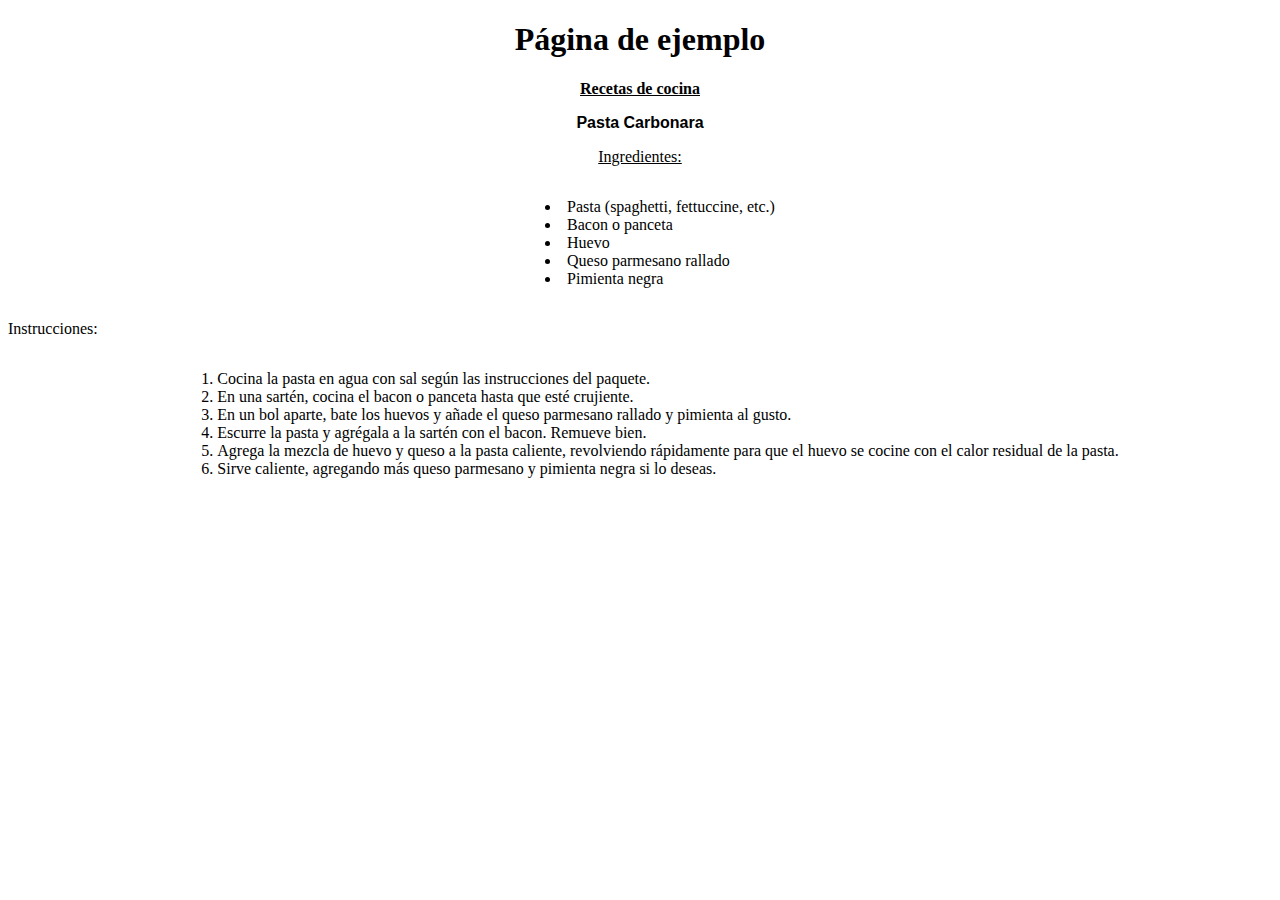
==== index.html @ 0938362e "Actividad practica numero 1" ====
<!-- ALUMNO: Diego Sani 
COMISION: 24122 NodeJS -->

<!DOCTYPE html>
<html lang="es">
<head>
    <meta charset="UTF-8">
    <meta name="viewport" content="width=device-width, initial-scale=1.0">
    <title>Página de ejemplo</title>
</head>
<body style="text-align: center;">
    <h1>Página de ejemplo</h1>
    <p style="text-align: center;"><strong><u>Recetas de cocina</u></strong></p>
    <p style="text-align: center; font-family: Arial, sans-serif;"><strong>Pasta Carbonara</strong></p>
    <p style="text-align: center;"><u>Ingredientes:</u></p>
    <ul style="text-align: justify; list-style-position: inside; display: inline-block; text-align: left;">
        <li>Pasta (spaghetti, fettuccine, etc.)</li>
        <li>Bacon o panceta</li>
        <li>Huevo</li>
        <li>Queso parmesano rallado</li>
        <li>Pimienta negra</li>
    </ul>
    <p style="text-align: justify;">Instrucciones:</p>
    <ol style="text-align: justify; list-style-position: inside; display: inline-block; text-align: left;">
        <li>Cocina la pasta en agua con sal según las instrucciones del paquete.</li>
        <li>En una sartén, cocina el bacon o panceta hasta que esté crujiente.</li>
        <li>En un bol aparte, bate los huevos y añade el queso parmesano rallado y pimienta al gusto.</li>
        <li>Escurre la pasta y agrégala a la sartén con el bacon. Remueve bien.</li>
        <li>Agrega la mezcla de huevo y queso a la pasta caliente, revolviendo rápidamente para que el huevo se cocine con el calor residual de la pasta.</li>
        <li>Sirve caliente, agregando más queso parmesano y pimienta negra si lo deseas.</li>
    </ol>
</body>
</html>
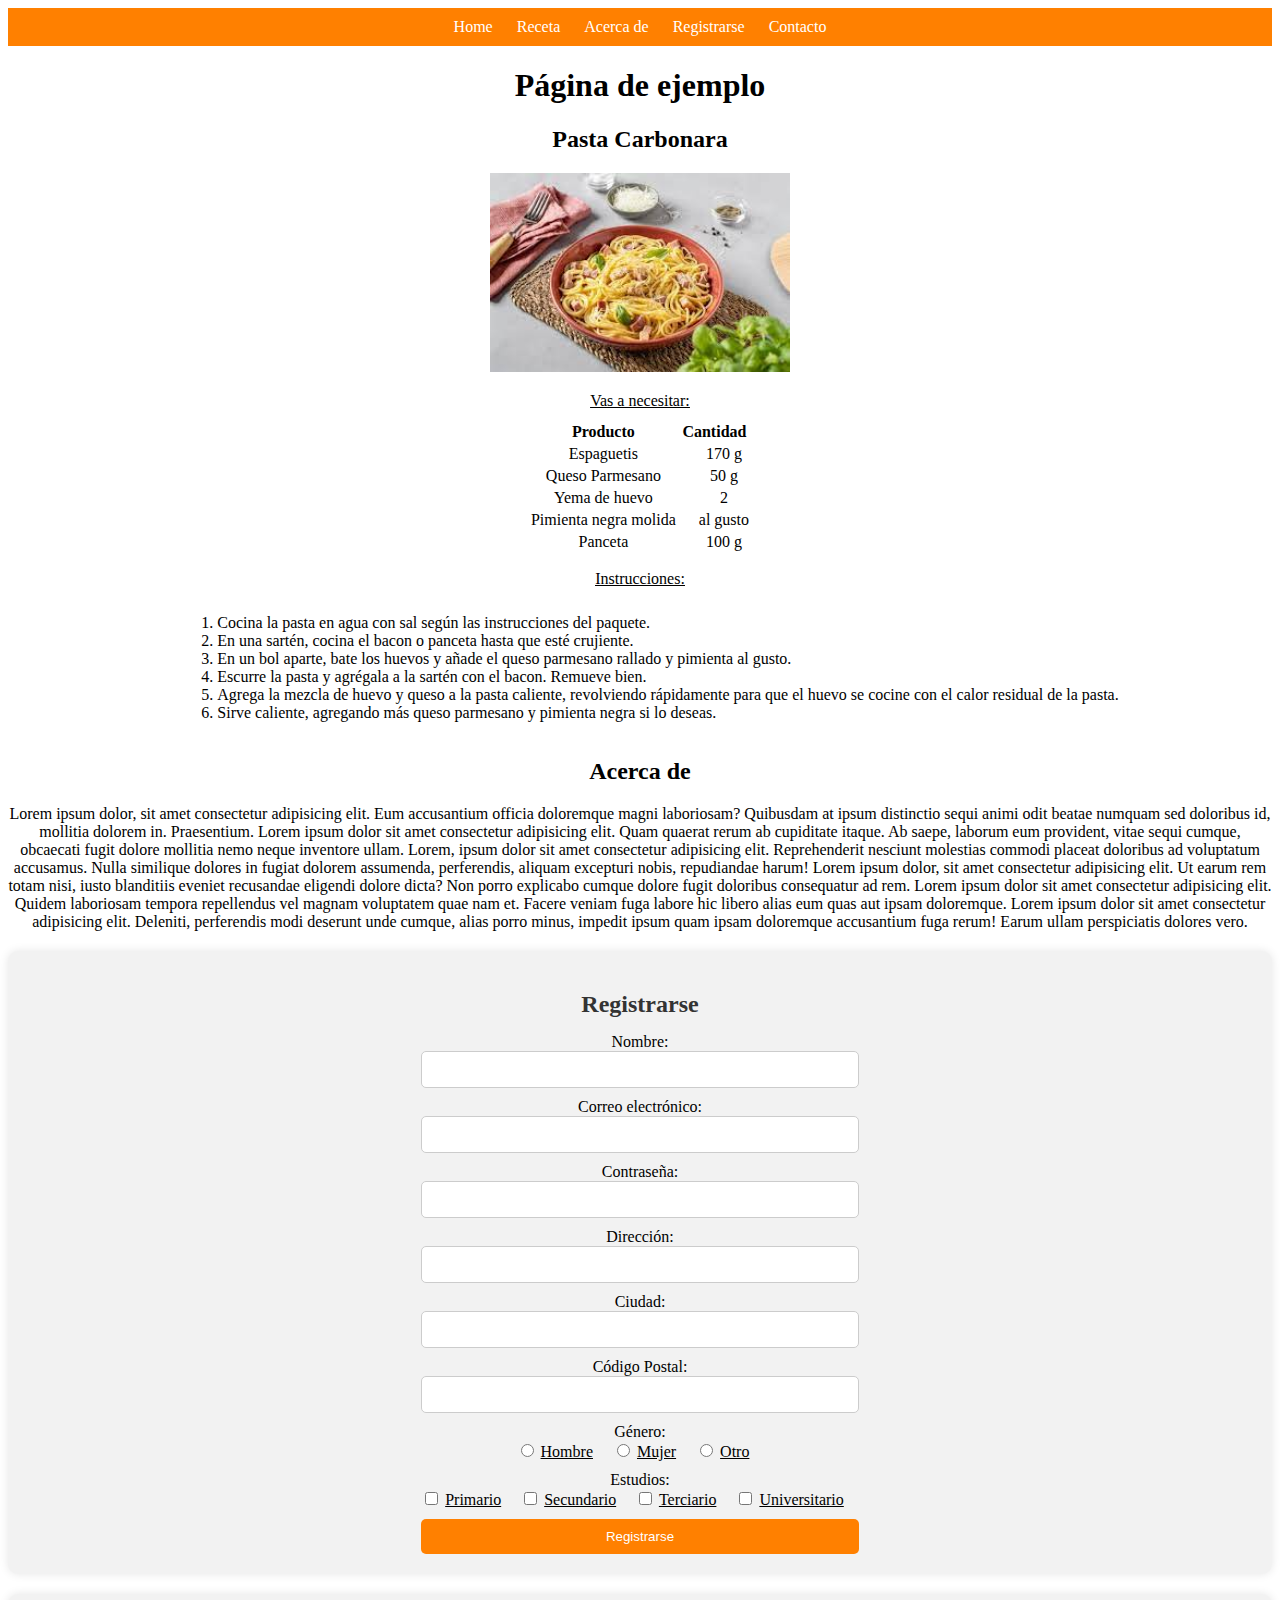
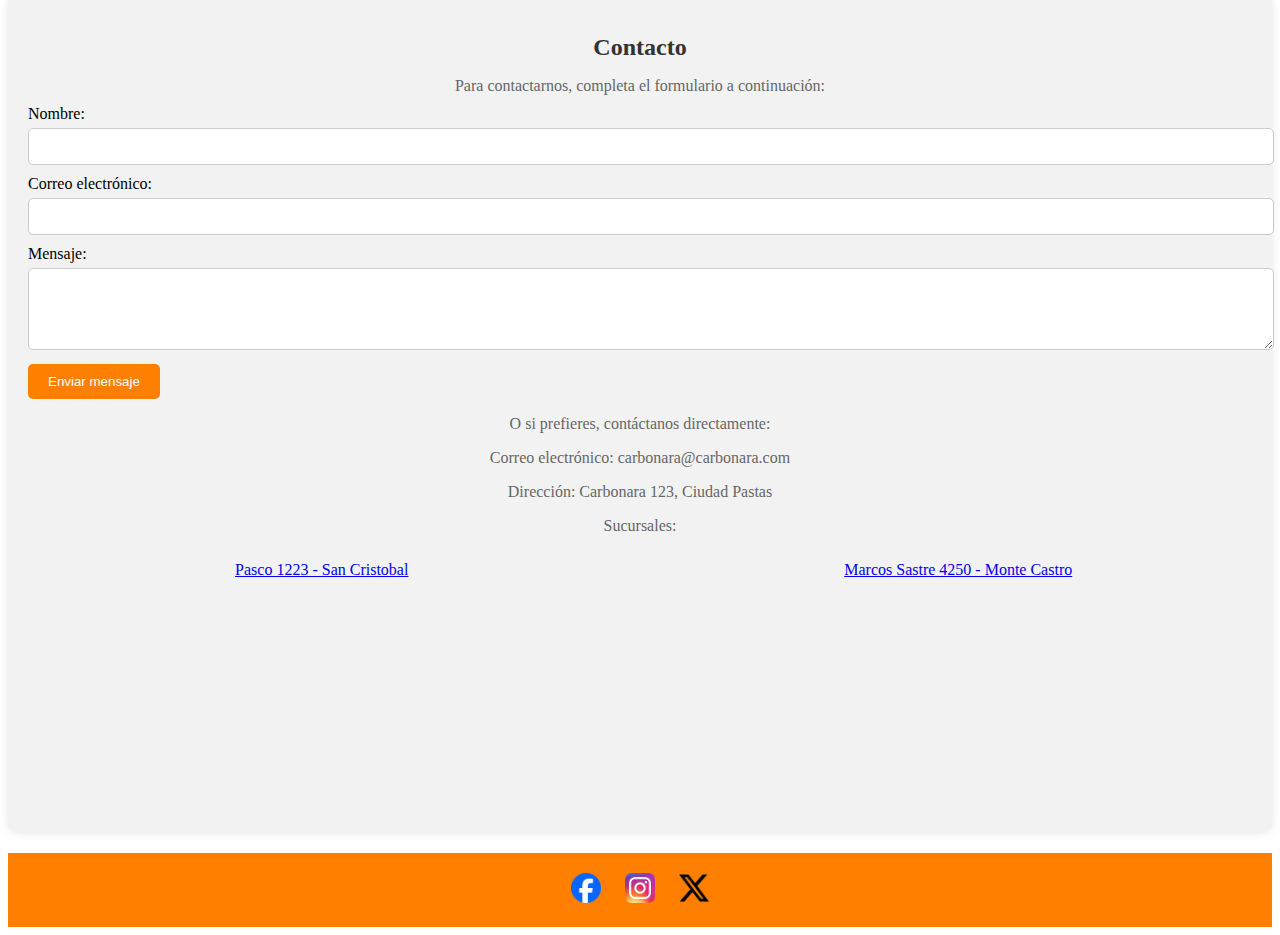
==== commit 1f4f1877: "Tareas 2 y 3" ====
--- a/index.html
+++ b/index.html
@@ -1,34 +1,267 @@
 <!-- ALUMNO: Diego Sani 
 COMISION: 24122 NodeJS -->
 
+<!-- Tarea 2 y 3 -->
 <!DOCTYPE html>
 <html lang="es">
-<head>
-    <meta charset="UTF-8">
-    <meta name="viewport" content="width=device-width, initial-scale=1.0">
+  <head>
+    <meta charset="UTF-8" />
+    <meta name="viewport" content="width=device-width, initial-scale=1.0" />
     <title>Página de ejemplo</title>
-</head>
-<body style="text-align: center;">
-    <h1>Página de ejemplo</h1>
-    <p style="text-align: center;"><strong><u>Recetas de cocina</u></strong></p>
-    <p style="text-align: center; font-family: Arial, sans-serif;"><strong>Pasta Carbonara</strong></p>
-    <p style="text-align: center;"><u>Ingredientes:</u></p>
-    <ul style="text-align: justify; list-style-position: inside; display: inline-block; text-align: left;">
-        <li>Pasta (spaghetti, fettuccine, etc.)</li>
-        <li>Bacon o panceta</li>
-        <li>Huevo</li>
-        <li>Queso parmesano rallado</li>
-        <li>Pimienta negra</li>
-    </ul>
-    <p style="text-align: justify;">Instrucciones:</p>
-    <ol style="text-align: justify; list-style-position: inside; display: inline-block; text-align: left;">
-        <li>Cocina la pasta en agua con sal según las instrucciones del paquete.</li>
-        <li>En una sartén, cocina el bacon o panceta hasta que esté crujiente.</li>
-        <li>En un bol aparte, bate los huevos y añade el queso parmesano rallado y pimienta al gusto.</li>
-        <li>Escurre la pasta y agrégala a la sartén con el bacon. Remueve bien.</li>
-        <li>Agrega la mezcla de huevo y queso a la pasta caliente, revolviendo rápidamente para que el huevo se cocine con el calor residual de la pasta.</li>
-        <li>Sirve caliente, agregando más queso parmesano y pimienta negra si lo deseas.</li>
-    </ol>
-</body>
+    <link rel="stylesheet" href="styles.css" />
+  </head>
+  <body>
+    <nav>
+      <a href="#inicio">Home</a>
+      <a href="#receta">Receta</a>
+      <a href="#acercade">Acerca de</a>
+      <a href="#registrarse">Registrarse</a>
+      <a href="#contacto">Contacto</a>
+    </nav>
+    <div id="inicio" class="section">
+      <h1>Página de ejemplo</h1>
+    </div>
+    <div id="receta" class="section">
+      <h2>Pasta Carbonara</h2>
+      <img src="carbonara.jpg" alt="Pasta Carbonara" class="recipe-image" />
+      <p class="recipe-description"><u>Vas a necesitar:</u></p>
+      <table class="recipe-ingredients-table">
+        <thead>
+          <tr>
+            <th>Producto</th>
+            <th>Cantidad</th>
+          </tr>
+        </thead>
+        <tbody>
+          <tr>
+            <td>Espaguetis</td>
+            <td>170 g</td>
+          </tr>
+          <tr>
+            <td>Queso Parmesano</td>
+            <td>50 g</td>
+          </tr>
+          <tr>
+            <td>Yema de huevo</td>
+            <td>2</td>
+          </tr>
+          <tr>
+            <td>Pimienta negra molida</td>
+            <td>al gusto</td>
+          </tr>
+          <tr>
+            <td>Panceta</td>
+            <td>100 g</td>
+          </tr>
+        </tbody>
+      </table>
+      <p class="recipe-instructions"><u>Instrucciones:</u></p>
+      <ol class="recipe-instructions-list">
+        <li>
+          Cocina la pasta en agua con sal según las instrucciones del paquete.
+        </li>
+        <li>
+          En una sartén, cocina el bacon o panceta hasta que esté crujiente.
+        </li>
+        <li>
+          En un bol aparte, bate los huevos y añade el queso parmesano rallado y
+          pimienta al gusto.
+        </li>
+        <li>
+          Escurre la pasta y agrégala a la sartén con el bacon. Remueve bien.
+        </li>
+        <li>
+          Agrega la mezcla de huevo y queso a la pasta caliente, revolviendo
+          rápidamente para que el huevo se cocine con el calor residual de la
+          pasta.
+        </li>
+        <li>
+          Sirve caliente, agregando más queso parmesano y pimienta negra si lo
+          deseas.
+        </li>
+      </ol>
+    </div>
+    <div id="acercade" class="section">
+      <h2>Acerca de</h2>
+      <p>
+        Lorem ipsum dolor, sit amet consectetur adipisicing elit. Eum
+        accusantium officia doloremque magni laboriosam? Quibusdam at ipsum
+        distinctio sequi animi odit beatae numquam sed doloribus id, mollitia
+        dolorem in. Praesentium. Lorem ipsum dolor sit amet consectetur
+        adipisicing elit. Quam quaerat rerum ab cupiditate itaque. Ab saepe,
+        laborum eum provident, vitae sequi cumque, obcaecati fugit dolore
+        mollitia nemo neque inventore ullam. Lorem, ipsum dolor sit amet
+        consectetur adipisicing elit. Reprehenderit nesciunt molestias commodi
+        placeat doloribus ad voluptatum accusamus. Nulla similique dolores in
+        fugiat dolorem assumenda, perferendis, aliquam excepturi nobis,
+        repudiandae harum! Lorem ipsum dolor, sit amet consectetur adipisicing
+        elit. Ut earum rem totam nisi, iusto blanditiis eveniet recusandae
+        eligendi dolore dicta? Non porro explicabo cumque dolore fugit doloribus
+        consequatur ad rem. Lorem ipsum dolor sit amet consectetur adipisicing
+        elit. Quidem laboriosam tempora repellendus vel magnam voluptatem quae
+        nam et. Facere veniam fuga labore hic libero alias eum quas aut ipsam
+        doloremque. Lorem ipsum dolor sit amet consectetur adipisicing elit.
+        Deleniti, perferendis modi deserunt unde cumque, alias porro minus,
+        impedit ipsum quam ipsam doloremque accusantium fuga rerum! Earum ullam
+        perspiciatis dolores vero.
+      </p>
+    </div>
+
+    <div id="registrarse" class="section">
+      <h2>Registrarse</h2>
+      <form action="show_data.html" method="get" class="registration-form">
+        <div class="input-group">
+          <label for="nombre_registro">Nombre:</label>
+          <input type="text" id="nombre_registro" name="nombre" required />
+        </div>
+
+        <div class="input-group">
+          <label for="email_registro">Correo electrónico:</label>
+          <input type="email" id="email_registro" name="email" required />
+        </div>
+
+        <div class="input-group">
+          <label for="password">Contraseña:</label>
+          <input type="password" id="password" name="password" required />
+        </div>
+
+        <div class="input-group">
+          <label for="direccion">Dirección:</label>
+          <input type="text" id="direccion" name="direccion" required />
+        </div>
+
+        <div class="input-group">
+          <label for="ciudad">Ciudad:</label>
+          <input type="text" id="ciudad" name="ciudad" required />
+        </div>
+
+        <div class="input-group">
+          <label for="codigo_postal">Código Postal:</label>
+          <input type="text" id="codigo_postal" name="codigo_postal" required />
+        </div>
+
+        <div class="input-group">
+          <label>Género:</label>
+          <div id="genero-options">
+            <input
+              type="radio"
+              id="hombre"
+              name="genero"
+              value="hombre"
+              required
+            />
+            <label for="hombre">Hombre</label>
+            <input
+              type="radio"
+              id="mujer"
+              name="genero"
+              value="mujer"
+              required
+            />
+            <label for="mujer">Mujer</label>
+            <input type="radio" id="otro" name="genero" value="otro" required />
+            <label for="otro">Otro</label>
+          </div>
+        </div>
+
+        <div class="input-group">
+          <label>Estudios:</label>
+          <div id="estudios-options">
+            <input
+              type="checkbox"
+              id="primario"
+              name="estudios"
+              value="primario"
+            />
+            <label for="primario">Primario</label>
+            <input
+              type="checkbox"
+              id="secundario"
+              name="estudios"
+              value="secundario"
+            />
+            <label for="secundario">Secundario</label>
+            <input
+              type="checkbox"
+              id="terciario"
+              name="estudios"
+              value="terciario"
+            />
+            <label for="terciario">Terciario</label>
+            <input
+              type="checkbox"
+              id="universitario"
+              name="estudios"
+              value="universitario"
+            />
+            <label for="universitario">Universitario</label>
+          </div>
+        </div>
+        <button type="submit">Registrarse</button>
+      </form>
+    </div>
+
+    <div id="contacto" class="section">
+      <h2>Contacto</h2>
+      <p>Para contactarnos, completa el formulario a continuación:</p>
+      <form action="teladebo.php" method="post">
+        <label for="nombre_contacto">Nombre:</label>
+        <input type="text" id="nombre_contacto" name="nombre" required />
+        <label for="email_contacto">Correo electrónico:</label>
+        <input type="email" id="email_contacto" name="email" required />
+        <label for="mensaje">Mensaje:</label>
+        <textarea id="mensaje" name="mensaje" rows="4" required></textarea>
+        <button type="submit">Enviar mensaje</button>
+      </form>
+      <p>O si prefieres, contáctanos directamente:</p>
+      <p>Correo electrónico: carbonara@carbonara.com</p>
+      <p>Dirección: Carbonara 123, Ciudad Pastas</p>
+      <p>Sucursales:</p>
+      <div class="sucursales">
+        <div class="sucursal">
+          <p>
+            <a
+              href="https://www.google.com/maps/place/Pasco+1223,+C1251AAA+Buenos+Aires"
+              target="_blank"
+              >Pasco 1223 - San Cristobal</a
+            >
+          </p>
+          <iframe
+            src="https://www.google.com/maps/embed?pb=!1m18!1m12!1m3!1d3283.237291969858!2d-58.3964496!3d-34.6234433!2m3!1f0!2f0!3f0!3m2!1i1024!2i768!4f13.1!3m3!1m2!1s0x95bccb1fbb0bc4a5%3A0x9f78d3f774a981f9!2sPasco%201223%2C%20C1251AAA%20Buenos%20Aires!5e0!3m2!1ses-419!2sar!4v1710180515688!5m2!1ses-419!2sar"
+            width="400"
+            height="200"
+            style="border: 0"
+            allowfullscreen=""
+            loading="lazy"
+            referrerpolicy="no-referrer-when-downgrade"
+          ></iframe>
+        </div>
+        <div class="sucursal">
+          <p>
+            <a
+              href="https://www.google.com/maps/place/Marcos+Sastre+4250,+C1417+Buenos+Aires"
+              target="_blank"
+              >Marcos Sastre 4250 - Monte Castro</a
+            >
+          </p>
+          <iframe
+            src="https://www.google.com/maps/embed?pb=!1m18!1m12!1m3!1d3283.6658069371383!2d-58.5028367!3d-34.6126113!2m3!1f0!2f0!3f0!3m2!1i1024!2i768!4f13.1!3m3!1m2!1s0x95bcc9d6008df64f%3A0x193f5e7e6e893ab8!2sMarcos%20Sastre%204250%2C%20C1417%20Buenos%20Aires!5e0!3m2!1ses-419!2sar!4v1710180550792!5m2!1ses-419!2sar"
+            width="400"
+            height="200"
+            style="border: 0"
+            allowfullscreen=""
+            loading="lazy"
+            referrerpolicy="no-referrer-when-downgrade"
+          ></iframe>
+        </div>
+      </div>
+    </div>
+
+    <!-- TODO: Agrupar imagenes en carpeta -->
+    <footer>
+      <a href="#"><img src="facebook.webp" alt="Facebook" /></a>
+      <a href="#"><img src="instagram.webp" alt="Instagram" /></a>
+      <a href="#"><img src="x.png" alt="X" /></a>
+    </footer>
+  </body>
 </html>
-
--- a/styles.css
+++ b/styles.css
@@ -0,0 +1,211 @@
+/* Estilos del navbar */
+nav {
+    background-color: #ff8000;
+    color: #fff;
+    padding: 10px;
+    text-align: center;
+}
+
+nav a {
+    color: #fff;
+    text-decoration: none;
+    margin: 0 10px;
+}
+
+/* Estilos de las secciones */
+.section {
+    text-align: center;
+    margin-bottom: 20px;
+}
+
+.recipe-image {
+    width: 300px;
+}
+
+.recipe-description,
+.recipe-ingredients,
+.recipe-instructions {
+    text-align: justify;
+    margin-bottom: 10px;
+}
+
+.recipe-ingredients-list,
+.recipe-instructions-list {
+    text-align: left;
+    list-style-position: inside;
+    display: inline-block;
+}
+
+.recipe-description,
+.recipe-instructions {
+    text-align: center;
+    text-decoration: underline;
+}
+
+.recipe-ingredients-table {
+    margin: 0 auto;
+}
+
+.recipe-ingredients-table td:last-child {
+    padding-left: 20px;
+}
+
+/* Estilos para la sección de Registrarse */
+#registrarse {
+    background-color: #f2f2f2;
+    padding: 20px;
+    border-radius: 10px;
+    box-shadow: 0 0 10px rgba(0, 0, 0, 0.1);
+    display: flex;
+    flex-direction: column;
+    align-items: center;
+}
+
+#registrarse h2 {
+    color: #333;
+    margin-bottom: 15px;
+    width: 100%;
+    text-align: center;
+}
+
+#registrarse label {
+    width: 100%;
+    margin-bottom: 5px;
+}
+
+#registrarse input[type="text"],
+#registrarse input[type="email"],
+#registrarse input[type="password"],
+#registrarse input[type="date"],
+#registrarse textarea {
+    width: 100%;
+    padding: 10px;
+    margin-bottom: 10px;
+    border: 1px solid #ccc;
+    border-radius: 5px;
+    box-sizing: border-box;
+}
+
+#registrarse button[type="submit"] {
+    background-color: #ff8000;
+    color: #fff;
+    padding: 10px 20px;
+    border: none;
+    border-radius: 5px;
+    cursor: pointer;
+    width: 100%;
+}
+
+#registrarse button[type="submit"]:hover {
+    background-color: #e67300;
+}
+
+#genero-options,
+#estudios-options {
+    width: 100%;
+    text-align: center;
+    margin-bottom: 10px;
+}
+
+#genero-options label,
+#estudios-options label {
+    margin-right: 15px;
+    text-decoration: underline;
+}
+
+#otro_estudio_text {
+    display: none;
+}
+
+/* Estilos para la sección de Contacto */
+#contacto {
+    background-color: #f2f2f2;
+    padding: 20px;
+    border-radius: 10px;
+    box-shadow: 0 0 10px rgba(0, 0, 0, 0.1);
+}
+
+#contacto h2 {
+    color: #333;
+    margin-bottom: 15px;
+}
+
+#contacto p {
+    color: #666;
+    margin-bottom: 10px;
+}
+
+#contacto form {
+    text-align: left;
+}
+
+#contacto label {
+    display: block;
+    margin-bottom: 5px;
+}
+
+#contacto input[type="text"],
+#contacto input[type="email"],
+#contacto textarea {
+    width: 100%;
+    padding: 10px;
+    margin-bottom: 10px;
+    border: 1px solid #ccc;
+    border-radius: 5px;
+}
+
+#contacto textarea {
+    resize: vertical;
+}
+
+#contacto button[type="submit"] {
+    background-color: #ff8000;
+    color: #fff;
+    padding: 10px 20px;
+    border: none;
+    border-radius: 5px;
+    cursor: pointer;
+}
+
+#contacto button[type="submit"]:hover {
+    background-color: #e67300;
+}
+
+.sucursales {
+    display: flex;
+    flex-wrap: wrap;
+    justify-content: space-between;
+}
+
+.sucursal {
+    width: 48%;
+    margin-bottom: 20px;
+}
+
+.sucursal p {
+    margin-bottom: 0;
+}
+
+.sucursal iframe {
+    width: 100%;
+}
+
+
+/* Estilos del footer */
+footer {
+    background-color: #ff8000;
+    color: #fff;
+    padding: 20px 0;
+    text-align: center;
+}
+
+footer a {
+    color: #fff;
+    text-decoration: none;
+    margin: 0 10px;
+}
+
+footer img {
+    width: 30px;
+    height: auto;
+}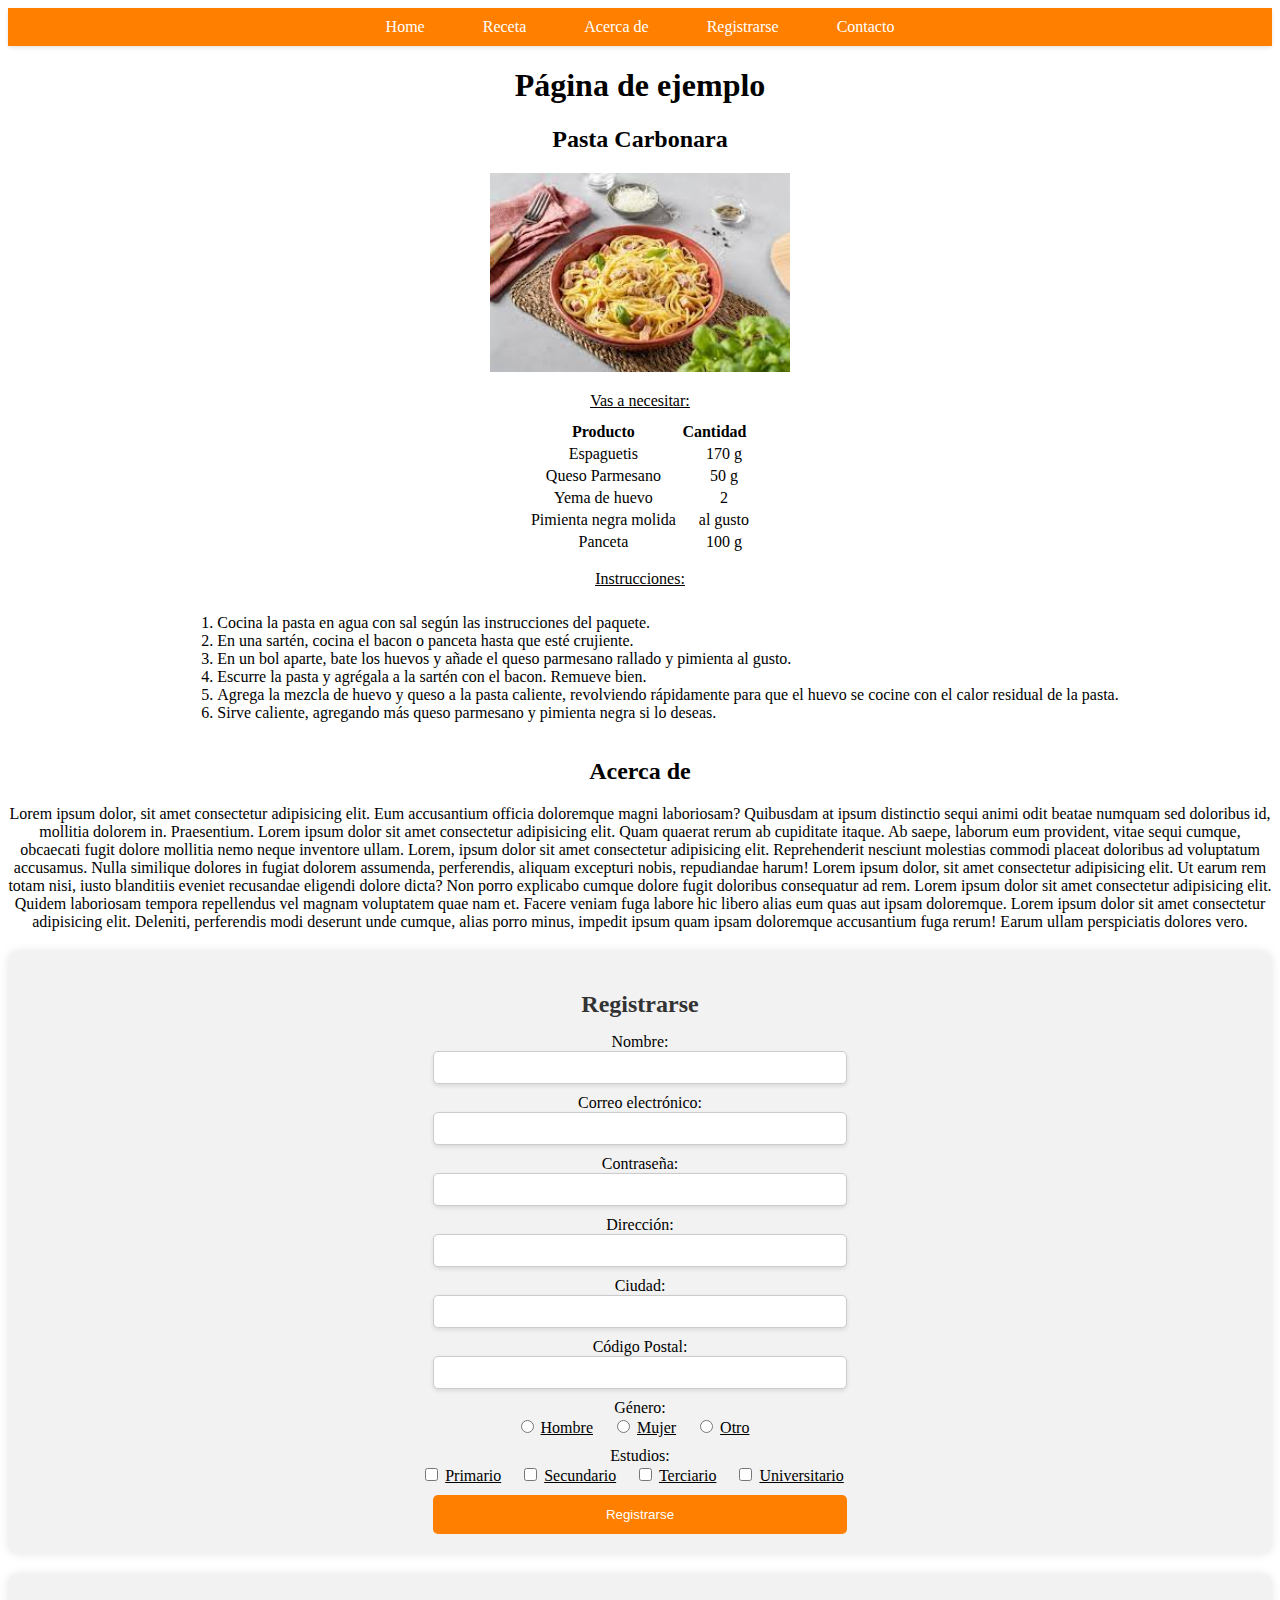
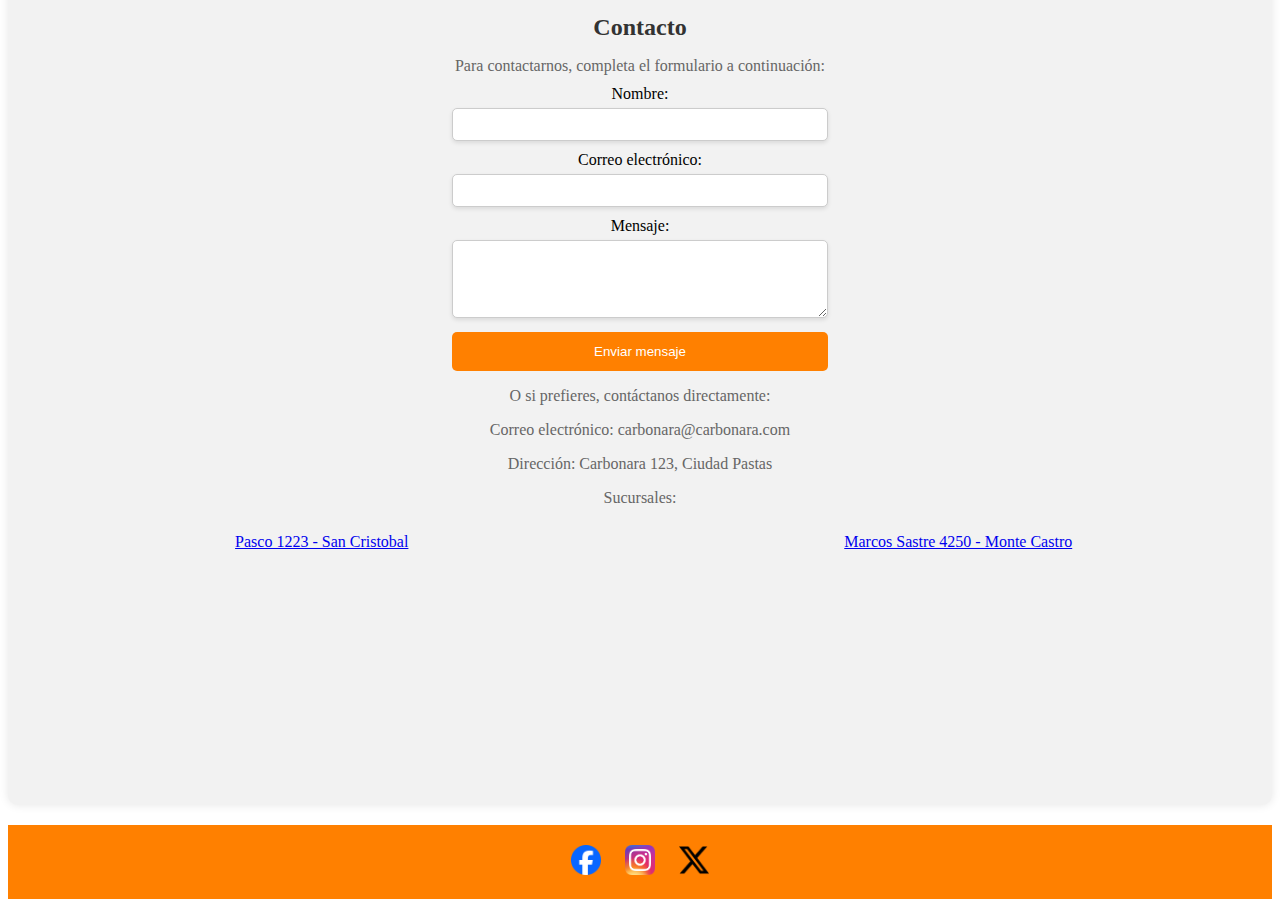
==== commit b47427d9: "Cambios visuales" ====
--- a/index.html
+++ b/index.html
@@ -1,7 +1,7 @@
 <!-- ALUMNO: Diego Sani 
 COMISION: 24122 NodeJS -->
 
-<!-- Tarea 2 y 3 -->
+<!-- Tarea 2, 3 y 4 -->
 <!DOCTYPE html>
 <html lang="es">
   <head>
@@ -11,6 +11,7 @@
     <link rel="stylesheet" href="styles.css" />
   </head>
   <body>
+    <!-- NAVBAR -->
     <nav>
       <a href="#inicio">Home</a>
       <a href="#receta">Receta</a>
@@ -18,6 +19,7 @@
       <a href="#registrarse">Registrarse</a>
       <a href="#contacto">Contacto</a>
     </nav>
+    <!-- PRINCIPAL -->
     <div id="inicio" class="section">
       <h1>Página de ejemplo</h1>
     </div>
@@ -81,6 +83,7 @@
         </li>
       </ol>
     </div>
+    <!-- ACERCA DE -->
     <div id="acercade" class="section">
       <h2>Acerca de</h2>
       <p>
@@ -106,7 +109,7 @@
         perspiciatis dolores vero.
       </p>
     </div>
-
+    <!-- REGISTRARSE -->
     <div id="registrarse" class="section">
       <h2>Registrarse</h2>
       <form action="show_data.html" method="get" class="registration-form">
@@ -139,7 +142,7 @@
           <label for="codigo_postal">Código Postal:</label>
           <input type="text" id="codigo_postal" name="codigo_postal" required />
         </div>
-
+        <!-- GENERO Y ESTUDIOS -->
         <div class="input-group">
           <label>Género:</label>
           <div id="genero-options">
@@ -163,7 +166,6 @@
             <label for="otro">Otro</label>
           </div>
         </div>
-
         <div class="input-group">
           <label>Estudios:</label>
           <div id="estudios-options">
@@ -200,22 +202,41 @@
         <button type="submit">Registrarse</button>
       </form>
     </div>
-
+    <!-- CONTACTO -->
     <div id="contacto" class="section">
       <h2>Contacto</h2>
       <p>Para contactarnos, completa el formulario a continuación:</p>
       <form action="teladebo.php" method="post">
         <label for="nombre_contacto">Nombre:</label>
-        <input type="text" id="nombre_contacto" name="nombre" required />
+        <input
+          type="text"
+          id="nombre_contacto"
+          name="nombre"
+          required
+          class="contact-input"
+        />
         <label for="email_contacto">Correo electrónico:</label>
-        <input type="email" id="email_contacto" name="email" required />
+        <input
+          type="email"
+          id="email_contacto"
+          name="email"
+          required
+          class="contact-input"
+        />
         <label for="mensaje">Mensaje:</label>
-        <textarea id="mensaje" name="mensaje" rows="4" required></textarea>
-        <button type="submit">Enviar mensaje</button>
+        <textarea
+          id="mensaje"
+          name="mensaje"
+          rows="4"
+          required
+          class="contact-input"
+        ></textarea>
+        <button type="submit" class="contact-button">Enviar mensaje</button>
       </form>
       <p>O si prefieres, contáctanos directamente:</p>
       <p>Correo electrónico: carbonara@carbonara.com</p>
       <p>Dirección: Carbonara 123, Ciudad Pastas</p>
+      <!-- SUCURSALES -->
       <p>Sucursales:</p>
       <div class="sucursales">
         <div class="sucursal">
@@ -256,7 +277,6 @@
         </div>
       </div>
     </div>
-
     <!-- TODO: Agrupar imagenes en carpeta -->
     <footer>
       <a href="#"><img src="facebook.webp" alt="Facebook" /></a>
--- a/styles.css
+++ b/styles.css
@@ -4,12 +4,20 @@
     color: #fff;
     padding: 10px;
     text-align: center;
+    box-shadow: 0 2px 4px rgba(0, 0, 0, 0.1);
 }
 
 nav a {
     color: #fff;
     text-decoration: none;
-    margin: 0 10px;
+    margin: 0 15px;
+    padding: 8px 12px;
+    border-radius: 5px;
+    transition: background-color 0.3s ease;
+}
+
+nav a:hover {
+    background-color: rgba(255, 255, 255, 0.1);
 }
 
 /* Estilos de las secciones */
@@ -50,7 +58,7 @@
     padding-left: 20px;
 }
 
-/* Estilos para la sección de Registrarse */
+/* Estilos para la sección de Registrarse --- TODO: REFACTORIZAR*/
 #registrarse {
     background-color: #f2f2f2;
     padding: 20px;
@@ -78,22 +86,24 @@
 #registrarse input[type="password"],
 #registrarse input[type="date"],
 #registrarse textarea {
-    width: 100%;
-    padding: 10px;
+    width: calc(100% - 24px);
+    padding: 8px;
     margin-bottom: 10px;
     border: 1px solid #ccc;
     border-radius: 5px;
     box-sizing: border-box;
+    box-shadow: 0 2px 4px rgba(0, 0, 0, 0.1);
 }
 
 #registrarse button[type="submit"] {
     background-color: #ff8000;
     color: #fff;
-    padding: 10px 20px;
+    padding: 12px 20px;
     border: none;
     border-radius: 5px;
     cursor: pointer;
-    width: 100%;
+    width: calc(100% - 24px);
+    transition: background-color 0.3s ease;
 }
 
 #registrarse button[type="submit"]:hover {
@@ -117,7 +127,7 @@
     display: none;
 }
 
-/* Estilos para la sección de Contacto */
+/* Estilos para la sección de Contacto --- TODO: REFACTORIZAR*/
 #contacto {
     background-color: #f2f2f2;
     padding: 20px;
@@ -128,6 +138,7 @@
 #contacto h2 {
     color: #333;
     margin-bottom: 15px;
+    text-align: center;
 }
 
 #contacto p {
@@ -136,7 +147,9 @@
 }
 
 #contacto form {
-    text-align: left;
+    width: 100%;
+    max-width: 400px;
+    margin: 0 auto;
 }
 
 #contacto label {
@@ -144,33 +157,72 @@
     margin-bottom: 5px;
 }
 
-#contacto input[type="text"],
-#contacto input[type="email"],
+.contact-input {
+    width: calc(100% - 24px);
+    padding: 8px;
+    margin-bottom: 10px;
+    border: 1px solid #ccc;
+    border-radius: 5px;
+    box-sizing: border-box;
+    box-shadow: 0 2px 4px rgba(0, 0, 0, 0.1);
+}
+
 #contacto textarea {
-    width: 100%;
-    padding: 10px;
+    width: calc(100% - 24px);
+    padding: 8px;
     margin-bottom: 10px;
     border: 1px solid #ccc;
     border-radius: 5px;
-}
-
-#contacto textarea {
+    box-sizing: border-box;
+    box-shadow: 0 2px 4px rgba(0, 0, 0, 0.1);
     resize: vertical;
 }
 
-#contacto button[type="submit"] {
+.contact-button {
+    background-color: #ff8000;
+    color: #fff;
+    padding: 12px 20px;
+    border: none;
+    border-radius: 5px;
+    cursor: pointer;
+    width: calc(100% - 24px);
+    transition: background-color 0.3s ease;
+}
+
+.contact-button:hover {
+    background-color: #e67300;
+}
+
+/* Estilos para los botones */
+.button {
+    display: inline-block;
     background-color: #ff8000;
     color: #fff;
     padding: 10px 20px;
     border: none;
     border-radius: 5px;
     cursor: pointer;
-}
-
-#contacto button[type="submit"]:hover {
+    text-align: center;
+    text-decoration: none;
+    transition: background-color 0.3s ease;
+}
+
+.button:hover {
     background-color: #e67300;
 }
 
+#registrarse .button,
+#contacto .button {
+    width: calc(100% - 24px);
+    margin-bottom: 10px;
+}
+
+#registrarse .button:last-child,
+#contacto .button:last-child {
+    margin-bottom: 0;
+}
+
+/* Estilos para la sección de Sucursales */
 .sucursales {
     display: flex;
     flex-wrap: wrap;
@@ -190,7 +242,6 @@
     width: 100%;
 }
 
-
 /* Estilos del footer */
 footer {
     background-color: #ff8000;
